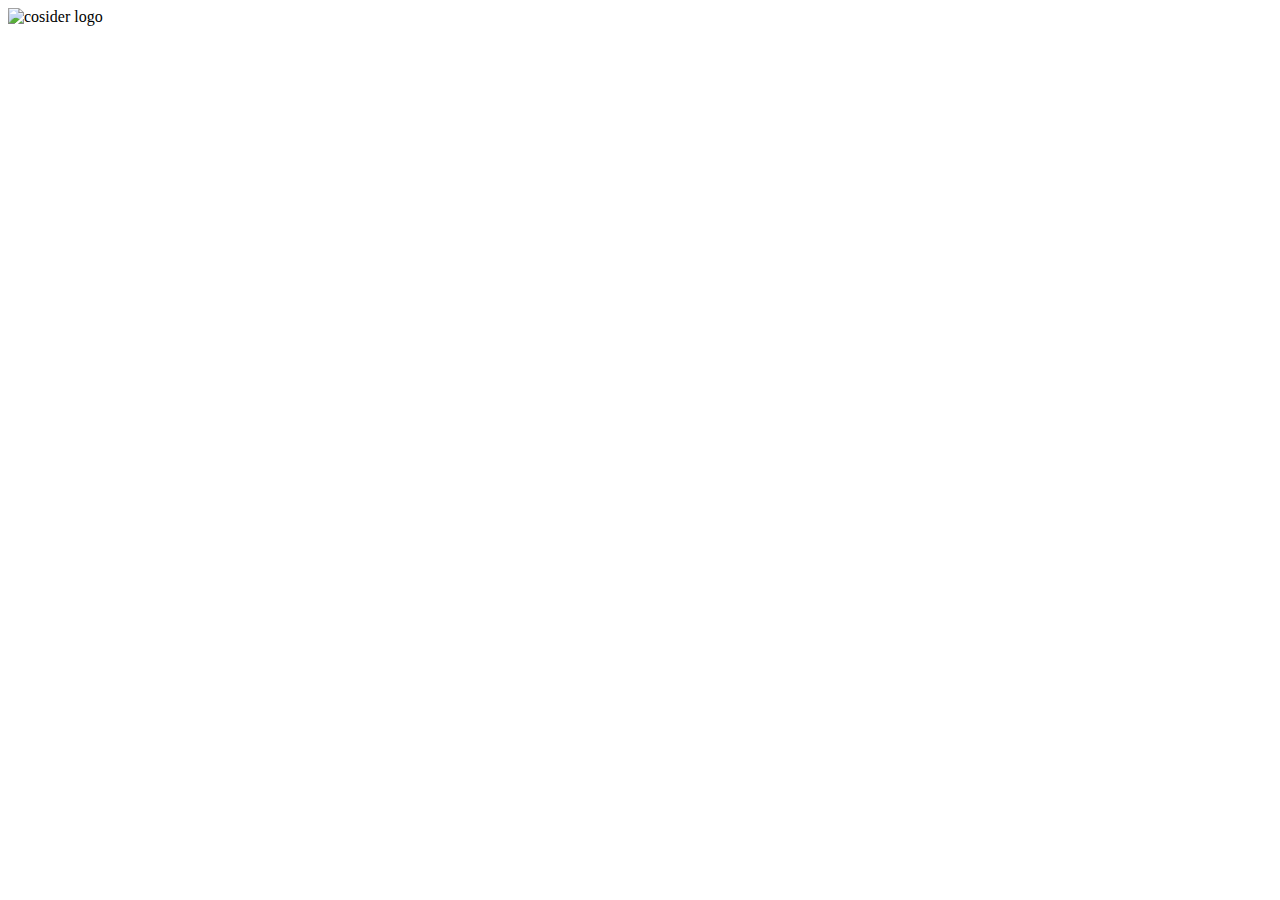
==== index.html @ 080719ec "rename the index file" ====
<!DOCTYPE html>
<html>

<head>
    <meta charset="utf-8">
    <meta http-equiv="X-UA-Compatible" content="IE=edge">
    <meta name="viewport" content="width=device-width, initial-scale=1">
    <title></title>
    <link rel="stylesheet" href="style.css">
</head>

<body>
    <!--
Name: Nouar kherkhachi Houssam 
Github: https://github.com/elhoussam 
Linkedin: www.linkedin.com/in/elhoussam



    -->
<main>

    <div class="draw">
        <div class="itemColor" id="CLetter">
            <div></div>
            <div></div>
            <div></div>
       
        </div>
        <div class="itemColor" id="OLetter">
            <div></div>
            <div></div>
            <div></div>
            <div></div>
        </div>
        <div class="itemColor" id="SLetter">
            <div></div>
            <div></div>
            <div></div> 
        </div>
        <div class="itemColor" id="ILetter"> 
        </div>
        <div class="itemColor" id="DLetter">
            <div></div>
            <div></div>
            <div></div>
            <div></div>
        </div>
        <div class="itemColor" id="ELetter">
            <div></div>
            <div></div>
            <div></div>
            <div></div>
        </div>
        <div class="itemColor" id="RLetter">
            <div></div>
            <div></div>
            <div></div>
        </div>
    
    
        <div class="drawAr">
            <div class="itemColor" id="RaLetter">
                <div></div>
                <div></div>
                <div></div>
                <div></div>
            </div>
            <div class="itemColor" id="AlfLetter">
                <div></div> 
            </div>
            <div class="itemColor" id="sidLetter"> 
            </div>
            <div class="itemColor" id="DelLetter">
                <div></div> 
                <div></div> 
                <div></div> 
            </div>
            <div class="itemColor" id="YaaLetter">
                <div></div> 
                <div></div> 
                <div></div> 
                <div></div> 
            </div>
            <div class="itemColor" id="SiinLetter">
                <div></div> 
                <div></div> 
                <div></div> 
                <div></div> 
            </div>
            
            <div class="itemColor" id="WawLetter">
                <div></div> 
                <div></div> 
                <div></div> 
                <div></div>  
            </div>
            
            
            <div class="itemColor" id="KafLetter">
                <div></div> 
                <div></div> 
                <div></div> 
                <div></div> 
            </div>        
            <div class="itemColor" id="ROLetter">
                <div></div> 
                <div></div>  
            </div>
        </div>
    </div>
    <img alt="cosider logo" src="cosiderlogo.png">
</main>  
</html>
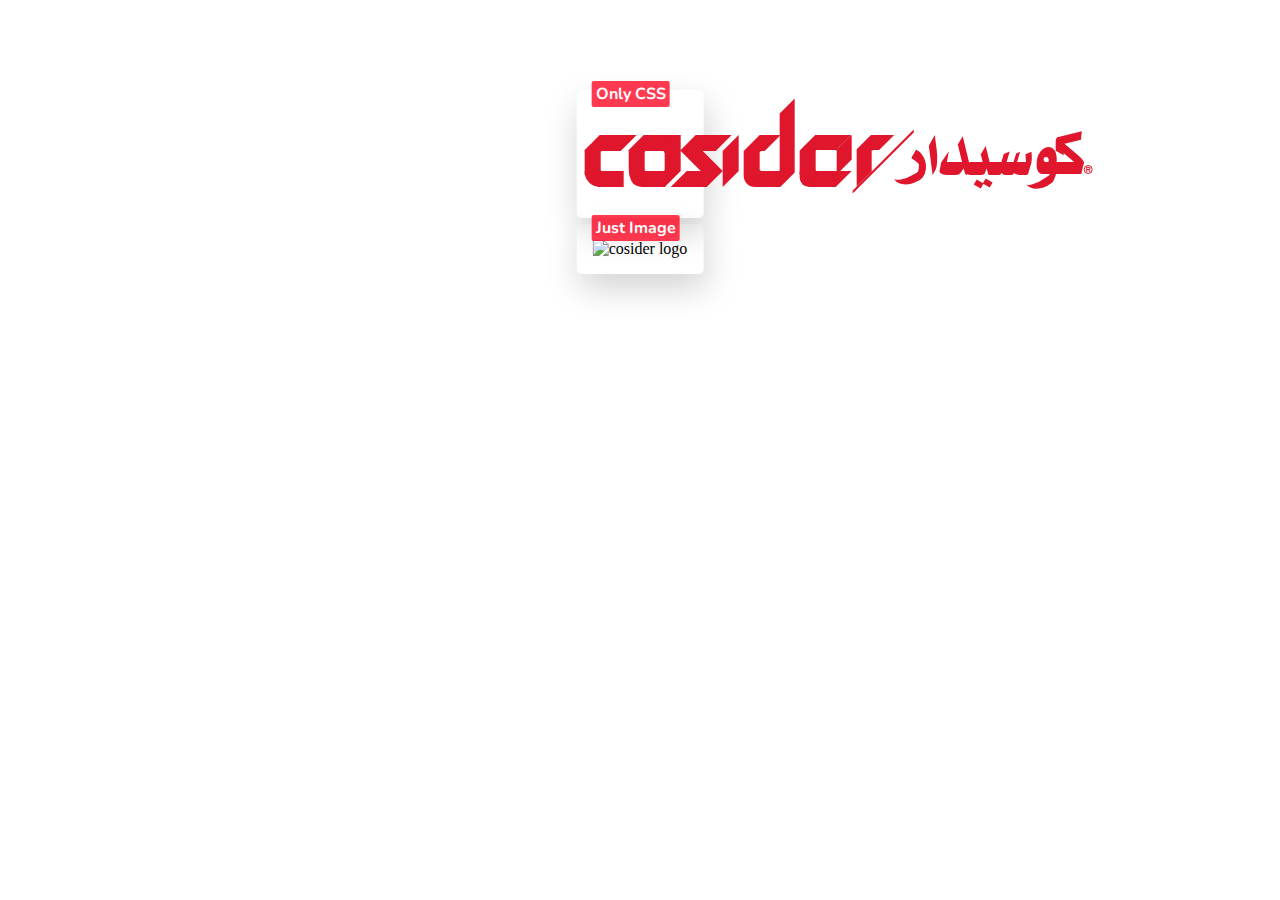
==== commit 9048dba9: "Center Logo & Img" ====
--- a/index.html
+++ b/index.html
@@ -5,7 +5,10 @@
     <meta charset="utf-8">
     <meta http-equiv="X-UA-Compatible" content="IE=edge">
     <meta name="viewport" content="width=device-width, initial-scale=1">
-    <title></title>
+    <title> COSIDER Logo pure CSS</title>
+    <link rel="preconnect" href="https://fonts.googleapis.com">
+    <link rel="preconnect" href="https://fonts.gstatic.com" crossorigin>
+    <link href="https://fonts.googleapis.com/css2?family=Nunito&display=swap" rel="stylesheet">
     <link rel="stylesheet" href="style.css">
 </head>
 
@@ -19,8 +22,9 @@
 
     -->
 <main>
-
-    <div class="draw">
+<section>
+    
+    <div  class=" draw cadre">
         <div class="itemColor" id="CLetter">
             <div></div>
             <div></div>
@@ -109,6 +113,10 @@
             </div>
         </div>
     </div>
-    <img alt="cosider logo" src="cosiderlogo.png">
+    <div class="mylogo cadre">
+        <img  alt="cosider logo" src="cosiderlogo.png">
+    </div>
+    
+</section>
 </main>  
 </html>--- a/style.css
+++ b/style.css
@@ -0,0 +1,803 @@
+body,
+img,
+main,
+section {
+	box-sizing: border-box;
+}
+img:hover {
+	opacity: 50%;
+}
+#CLetter {
+	/*border: 1px solid black;*/
+}
+img {
+	opacity: 100%;
+}
+.draw {
+	/*border: black solid 1px;*/
+	max-width: 507px;
+	min-height: 96px;
+	max-height: 96px;
+}
+.draw::before {
+	content: "Only CSS";
+	position: absolute;
+	top: -9px;
+	left: 15px;
+	font-family: "Nunito", sans-serif;
+	font-weight: 700;
+	background-color: #ff001ec5;
+	color: white;
+	border-radius: 2px;
+	padding: 2px 4px;
+}
+.mylogo {
+	position: relative;
+	margin-top: 5%;
+}
+.mylogo::before {
+	content: "Just Image";
+	position: absolute;
+	top: -9px;
+	left: 15px;
+	font-family: "Nunito", sans-serif;
+	font-weight: 700;
+	background-color: #ff001ec5;
+	color: white;
+	border-radius: 2px;
+	padding: 2px 4px;
+}
+.cadre {
+	padding: 1rem;
+	border-radius: 5px;
+	box-shadow: 3px 14px 34px 0px rgba(0, 0, 0, 0.18);
+	-webkit-box-shadow: 3px 14px 34px 0px rgba(0, 0, 0, 0.18);
+	-moz-box-shadow: 3px 14px 34px 0px rgba(0, 0, 0, 0.18);
+}
+/*background-color: #df162c 
+ 
+ #CLetter {
+     position: absolute;
+     left: 5px;
+ }
+ */
+/*
+* Style for C Letter
+*/
+#CLetter div:nth-child(1) {
+	background-color: #df162c;
+	position: absolute;
+	width: 37px;
+	height: 16px;
+	top: 45px;
+	left: 15px;
+	transform: skew(-45deg);
+	border-radius: 0 0 0 8%;
+	z-index: 2;
+}
+
+#CLetter div:nth-child(1)::after {
+	content: "";
+	background-color: #df162c;
+	position: absolute;
+	width: 2px;
+	height: 2px;
+	top: 15px;
+	left: 16px;
+	border-radius: 0 0 100% 0;
+	transform: skew(45deg);
+}
+
+#CLetter div:nth-child(2) {
+	background-color: #df162c;
+	position: absolute;
+	width: 16px;
+	height: 25px;
+	top: 60px;
+	left: 8px;
+	z-index: 1;
+}
+
+#CLetter div:nth-child(2):before {
+	content: "";
+	background-color: #df162c;
+	position: absolute;
+	width: 16px;
+	height: 16px;
+	top: 21px;
+	border-radius: 0 50% 0 95%;
+	z-index: 1;
+}
+
+#CLetter div:nth-child(3) {
+	background-color: #df162c;
+	position: absolute;
+	width: 27px;
+	height: 0.9992em;
+	top: 81px;
+	left: 20px;
+	z-index: 2;
+	border-radius: 0 0 0 10%;
+}
+
+#CLetter div:nth-child(3):before {
+	content: "";
+	background-color: #df162c;
+	position: absolute;
+	width: 2px;
+	height: 2px;
+	left: 3px;
+	top: -1px;
+	border-radius: 0 100% 0 0;
+}
+
+/*
+* Style for O Letter
+*/
+
+#OLetter div:nth-child(1) {
+	background-color: #df162c;
+	position: absolute;
+	width: 37px;
+	height: 16px;
+	top: 45px;
+	left: 59px;
+	transform: skew(-45deg);
+	border-radius: 0 0 0 8%;
+	z-index: 2;
+}
+#OLetter div:nth-child(1)::after {
+	content: "";
+	background-color: #df162c;
+	position: absolute;
+	width: 2px;
+	height: 2px;
+	left: 16px;
+	top: 15px;
+	border-radius: 0 0 100% 0;
+	transform: skew(45deg);
+}
+#OLetter div:nth-child(1)::before {
+	content: "";
+	background-color: #df162c;
+	position: absolute;
+	width: 2px;
+	height: 2px;
+	left: 37px;
+	top: 0.992em;
+	border-radius: 0 0 0 100%;
+	transform: skew(45deg);
+}
+#OLetter div:nth-child(2) {
+	background-color: #df162c;
+	position: absolute;
+	width: 16px;
+	height: 36px;
+	top: 45px;
+	left: 88px;
+	/* transform: skew(-45deg);
+      border-radius: 0 0 0 47%; */
+	z-index: 2;
+}
+#OLetter div:nth-child(3) {
+	background-color: #df162c;
+	position: absolute;
+	width: 37px;
+	height: 16px;
+	top: 81px;
+	left: 59px;
+	transform: skew(-45deg);
+	border-radius: 0 0 0 47%;
+	z-index: 2;
+}
+#OLetter div:nth-child(3)::before {
+	content: "";
+	background-color: #df162c;
+	position: absolute;
+	width: 2px;
+	height: 2px;
+	left: 0.009em;
+	top: -0.079em;
+	border-radius: 0 100% 0 0;
+	transform: skew(45deg);
+}
+#OLetter div:nth-child(3)::after {
+	content: "";
+	background-color: #df162c;
+	position: absolute;
+	width: 2px;
+	height: 2px;
+	left: 1.22em;
+	top: -0.075em;
+	border-radius: 100% 0 0 0;
+	transform: skew(45deg);
+}
+
+#OLetter div:nth-child(4) {
+	background-color: #df162c;
+	position: absolute;
+	width: 16px;
+	height: 35px;
+	top: 60px;
+	left: 52px;
+	/*
+    transform: skew(-45deg);
+    */
+	border-radius: 0 0 0 48%;
+	z-index: 2;
+}
+#SLetter div:nth-child(1) {
+	background-color: #df162c;
+	position: absolute;
+	width: 22px;
+	height: 20px;
+	top: 61px;
+	left: 114px;
+	transform: skew(45deg);
+}
+#SLetter div:nth-child(2) {
+	background-color: #df162c;
+	position: absolute;
+	width: 36px;
+	height: 16px;
+	top: 45px;
+	left: 111px;
+	transform: skew(-45deg);
+}
+#SLetter div:nth-child(3) {
+	background-color: #df162c;
+	position: absolute;
+	width: 36px;
+	height: 16px;
+	top: 81px;
+	left: 102px;
+	transform: skew(-45deg);
+}
+#ILetter {
+	background-color: #df162c;
+	position: absolute;
+	width: 16px;
+	height: 36px;
+	top: 53px;
+	left: 146px;
+	transform: skewY(-45deg);
+}
+
+#DLetter div:nth-child(1) {
+	background-color: #df162c;
+	position: absolute;
+	width: 37px;
+	height: 16px;
+	top: 81px;
+	left: 174px;
+	transform: skew(-45deg);
+
+	border-radius: 0 10% 0 50%;
+}
+#DLetter div:nth-child(1)::after {
+	content: "";
+	background-color: #df162c;
+	position: absolute;
+	width: 16px;
+	height: 16px;
+	top: 0px;
+	left: -7px;
+	transform: skew(45deg);
+	border-radius: 0 0 0 70%;
+}
+#DLetter div:nth-child(2) {
+	background-color: #df162c;
+	position: absolute;
+	width: 16px;
+	height: 20px;
+	top: 61px;
+	left: 167px;
+}
+#DLetter div:nth-child(3) {
+	background-color: #df162c;
+	position: absolute;
+	width: 21px;
+	height: 16px;
+	top: 45px;
+	left: 175px;
+	transform: skewX(-45deg);
+}
+
+#DLetter div:nth-child(3)::after {
+	content: "";
+	background-color: #df162c;
+	position: absolute;
+	width: 2px;
+	height: 2px;
+	top: 15px;
+	left: 15px;
+	transform: skewX(45deg);
+	border-radius: 0 0 50% 0;
+}
+#DLetter div:nth-child(3)::before {
+	content: "";
+	background-color: #df162c;
+	position: absolute;
+	width: 2px;
+	height: 2px;
+
+	top: 35px;
+	left: 35px;
+	transform: skewX(45deg);
+	border-radius: 0 50% 0 0;
+}
+
+#DLetter div:nth-child(4) {
+	background-color: #df162c;
+	position: absolute;
+	width: 15px;
+	height: 74px;
+	top: 16px;
+	left: 203px;
+	transform: skewY(-45deg);
+	border-radius: 0 0 0 2%;
+}
+#DLetter div:nth-child(4)::before {
+	content: "";
+	background-color: #df162c;
+	position: absolute;
+	width: 2px;
+	height: 2px;
+	left: -0.098em;
+	top: 3.47em;
+	transform: skewY(45deg);
+	border-radius: 100% 0 0 0;
+}
+
+#ELetter div:nth-child(1) {
+	background-color: #df162c;
+	position: absolute;
+	width: 36px;
+	height: 15px;
+	left: 231px;
+	top: 45px;
+	transform: skewX(-45deg);
+	border-radius: 0% 0 0 0;
+}
+#ELetter div:nth-child(1)::after {
+	content: "";
+	background-color: #df162c;
+	position: absolute;
+	width: 2px;
+	height: 2px;
+	top: 14px;
+	left: 0.9em;
+	transform: skewX(45deg);
+	border-radius: 0% 0 70% 0;
+}
+#ELetter div:nth-child(1)::before {
+	content: "";
+	background-color: #df162c;
+	position: absolute;
+	width: 16px;
+	height: 25px;
+	left: 12px;
+	top: 15px;
+	transform: skewX(45deg);
+	border-radius: 5% 0 0 0;
+}
+#ELetter div:nth-child(2) {
+	background-color: #df162c;
+	position: absolute;
+	width: 15px;
+	height: 25px;
+	left: 260px;
+	top: 52px;
+	transform: skewy(-45deg);
+	border-radius: 0% 7% 0 0;
+}
+#ELetter div:nth-child(2)::before {
+	content: "";
+	background-color: #df162c;
+	position: absolute;
+	width: 2px;
+	height: 2px;
+	left: -1px;
+	top: -1px;
+	transform: skewy(45deg);
+	border-radius: 0% 0% 0 50%;
+}
+#ELetter div:nth-child(2)::after {
+	content: "";
+	background-color: #df162c;
+	position: absolute;
+	width: 1px;
+	height: 1px;
+	left: -0.038em;
+	top: 21px;
+	transform: skewy(45deg);
+	border-radius: 100% 0% 0 0%;
+}
+#ELetter div:nth-child(3) {
+	background-color: #df162c;
+	position: absolute;
+	width: 37px;
+	height: 16px;
+	left: 230px;
+	top: 81px;
+	transform: skewX(-45deg);
+	border-radius: 0% 0 0 50%;
+}
+#ELetter div:nth-child(3)::after {
+	content: "";
+	background-color: #df162c;
+	position: absolute;
+	width: 2px;
+	height: 2px;
+	top: -1px;
+	left: 0.007em;
+	transform: skewX(45deg);
+	border-radius: 0% 100% 0 0%;
+}
+#ELetter div:nth-child(3)::before {
+	content: "";
+	background-color: #df162c;
+	position: absolute;
+	width: 16px;
+	height: 16px;
+	left: -7px;
+	transform: skewX(45deg);
+	border-radius: 0% 0 0 60%;
+}
+#RLetter div:nth-child(1) {
+	background-color: #df162c;
+	width: 23px;
+	height: 15px;
+	position: absolute;
+	top: 45px;
+	left: 287px;
+	transform: skewx(-45deg);
+	border-radius: 0 0 0 10%;
+}
+#RLetter div:nth-child(1):before {
+	content: "";
+	background-color: #df162c;
+	width: 1px;
+	height: 1px;
+	position: absolute;
+	left: 0.98em;
+	top: 15px;
+	transform: skewx(45deg);
+	border-radius: 0 0 100px 0;
+}
+#RLetter div:nth-child(2) {
+	background-color: #df162c;
+	width: 15px;
+	height: 37px;
+	position: absolute;
+	top: 52px;
+	left: 280px;
+	transform: skewy(-45deg);
+	border-radius: 0 10% 0 0;
+}
+#RLetter div:nth-child(2)::before {
+	content: "";
+	background-color: #df162c;
+	width: 3px;
+	height: 61px;
+	position: absolute;
+	left: 25px;
+	top: 8px;
+	transform: rotate(90deg);
+	/* border-radius: 0 10% 0 0; */
+}
+#RaLetter div:nth-child(1) {
+	position: absolute;
+	height: 10px;
+	width: 20px;
+	top: 63px;
+	left: 333px;
+	border-top: 10px solid #df162c;
+	border-radius: 0 100% 0 0;
+	transform: rotate(30deg);
+}
+
+#RaLetter div:nth-child(2) {
+	position: absolute;
+	height: 10px;
+	width: 20px;
+	top: 72px;
+	left: 330px;
+
+	border-top: 6px solid #df162c;
+	border-radius: 100% 100% 0 0;
+	transform: rotate(120deg);
+}
+
+#RaLetter div:nth-child(3) {
+	position: absolute;
+	height: 10px;
+	width: 25px;
+	top: 70px;
+	left: 328px;
+	border-top: 7px solid #df162c;
+	border-radius: 100% 100% 0 0;
+	transform: rotate(95deg);
+}
+
+#RaLetter div:nth-child(4) {
+	position: absolute;
+	height: 10px;
+	width: 25px;
+	top: 78px;
+	left: 318px;
+	border-top: 8px solid #df162c;
+	border-radius: 20% 90% 0 20%;
+	transform: rotate(150deg);
+}
+
+#AlfLetter div:nth-child(1) {
+	position: absolute;
+	height: 36px;
+	width: 6px;
+	top: 47px;
+	left: 354px;
+	background-color: #df162c;
+
+	transform: skewY(-60deg) rotatez(-6deg);
+	border-radius: 0 0 50% 0;
+}
+
+#DelLetter div:nth-child(1) {
+	position: absolute;
+	height: 13px;
+	width: 23px;
+	top: 72px;
+	left: 364px;
+	background-color: #df162c;
+	transform: skewX(-35deg);
+	border-radius: 10% 0 15% 47%;
+}
+#DelLetter div:nth-child(2) {
+	position: absolute;
+	height: 10px;
+	width: 8px;
+	top: 69px;
+	left: 363px;
+	background-color: #df162c;
+	transform: skewy(-60deg) rotatez(15deg);
+	border-radius: 10% 5% 20% 60%;
+}
+#DelLetter div:nth-child(3) {
+	position: absolute;
+	height: 45px;
+	width: 5px;
+	top: 44px;
+	left: 385px;
+	background-color: #df162c;
+	transform: skewy(-57deg) rotatez(-10deg);
+	border-radius: 0 0 0 25%;
+}
+
+#YaaLetter div:nth-child(1) {
+	position: absolute;
+	height: 13px;
+	width: 20px;
+	top: 72px;
+	left: 390px;
+	background-color: #df162c;
+	transform: skewX(-20deg);
+	border-radius: 10% 0 15% 30%;
+}
+
+#YaaLetter div:nth-child(2) {
+	position: absolute;
+	height: 22px;
+	width: 5px;
+	top: 57px;
+	left: 406px;
+	background-color: #df162c;
+	transform: skewy(-57deg) rotatez(-10deg);
+	border-radius: 0 0 0 25%;
+}
+#YaaLetter div:nth-child(3) {
+	position: absolute;
+	height: 8px;
+	width: 6px;
+	top: 90px;
+	left: 399px;
+	background-color: #df162c;
+	transform: rotatez(-60deg);
+}
+#YaaLetter div:nth-child(4) {
+	position: absolute;
+	height: 8px;
+	width: 6px;
+	top: 89px;
+	left: 408px;
+	background-color: #df162c;
+	transform: rotatez(-60deg);
+}
+#SiinLetter div:nth-child(1) {
+	position: absolute;
+	height: 13px;
+	width: 12px;
+	top: 72px;
+	left: 410px;
+	background-color: #df162c;
+	transform: skewx(15deg);
+	border-radius: 0 0 20% 10%;
+}
+#SiinLetter div:nth-child(1)::before {
+	content: "";
+	position: absolute;
+	height: 13px;
+	width: 12px;
+	left: 6px;
+	background-color: #df162c;
+	transform: skewx(-42deg);
+	border-radius: 0 0 20% 10%;
+}
+
+#SiinLetter div:nth-child(1)::after {
+	content: "";
+	position: absolute;
+	height: 13px;
+	width: 13px;
+	left: 15px;
+	background-color: #df162c;
+	transform: skewx(-16deg);
+	border-radius: 0 0 30% 30%;
+}
+
+#SiinLetter div:nth-child(2) {
+	position: absolute;
+	height: 13px;
+	width: 18px;
+	top: 72px;
+	left: 435px;
+	background-color: #df162c;
+	transform: skewx(-16deg);
+	border-radius: 0 0 10% 60%;
+}
+
+#SiinLetter div:nth-child(3) {
+	position: absolute;
+	height: 18px;
+	width: 3px;
+	top: 59px;
+	left: 427px;
+	background-color: #df162c;
+	transform: skewX(-60deg) rotatez(-55deg);
+}
+#SiinLetter div:nth-child(3)::before {
+	content: "";
+	position: absolute;
+	height: 18px;
+	width: 2px;
+	left: 7px;
+	top: 9px;
+	background-color: #df162c;
+}
+#SiinLetter div:nth-child(3)::after {
+	content: "";
+	position: absolute;
+	height: 29px;
+	width: 3px;
+	left: 0.87em;
+	top: 18px;
+	background-color: #df162c;
+	transform: rotatez(-6deg);
+	border-radius: 0 0 70% 0;
+}
+
+#WawLetter div:nth-child(1) {
+	position: absolute;
+	height: 27px;
+	width: 20px;
+	top: 57px;
+	left: 460px;
+	background-color: #df162c;
+	border-radius: 67% 42% 0 30%;
+}
+#WawLetter div:nth-child(1)::before {
+	content: "";
+	position: absolute;
+	height: 5px;
+	width: 5px;
+	left: 7px;
+	top: 10px;
+	background-color: #ffffff;
+	border-radius: 67% 90% 30% 90%;
+}
+
+#WawLetter div:nth-child(2) {
+	position: absolute;
+	height: 10px;
+	width: 25px;
+	top: 82px;
+	left: 450px;
+	border-top: 8px solid #df162c;
+	border-radius: 20% 80% 0 20%;
+	transform: rotate(145deg);
+}
+
+#WawLetter div:nth-child(3) {
+	position: absolute;
+	height: 11px;
+	width: 6px;
+	top: 82px;
+	left: 472px;
+	background-color: #df162c;
+	border-radius: 0 0 45% 0;
+	transform: rotate(20deg);
+}
+
+#KafLetter div:nth-child(1) {
+	position: absolute;
+	height: 12px;
+	width: 30px;
+	top: 72px;
+	left: 476px;
+	background-color: #df162c;
+	transform: skewx(-13deg);
+}
+#KafLetter div:nth-child(2) {
+	position: absolute;
+	height: 12px;
+	width: 20px;
+	top: 58px;
+	left: 484px;
+	background-color: #df162c;
+	transform: skew(50deg) rotatez(90deg);
+	border-radius: 0 50% 0 41%;
+}
+#KafLetter div:nth-child(3) {
+	position: absolute;
+	height: 9px;
+	width: 23px;
+	top: 44px;
+	left: 481px;
+	background-color: #df162c;
+	transform: skew(-20deg) rotatez(-15deg);
+}
+
+#KafLetter div:nth-child(4) {
+	position: absolute;
+	height: 15px;
+	width: 8px;
+	top: 48px;
+	left: 479px;
+	background-color: #df162c;
+	transform: skewy(30deg);
+	border-radius: 40% 0 0 0;
+}
+
+#ROLetter div:nth-child(1) {
+	position: absolute;
+	height: 7px;
+	width: 7px;
+	top: 75px;
+	left: 507px;
+	border: 1px solid #df162c;
+	border-radius: 50%;
+}
+#ROLetter div:nth-child(1)::before {
+	content: "R";
+	font-size: 7px;
+	font-family: Arial, Helvetica, sans-serif;
+	font-weight: bold;
+	position: absolute;
+	color: #df162c;
+	height: 7px;
+	width: 7px;
+	left: 1px;
+	border-radius: 50%;
+}
+
+section {
+	/* border: 1px solid red; */
+	display: inline-block;
+	position: absolute;
+	left: 50%;
+	top: 10%;
+	transform: translateX(-50%);
+}
+main {
+	/* border: 2px dotted green; */
+}
